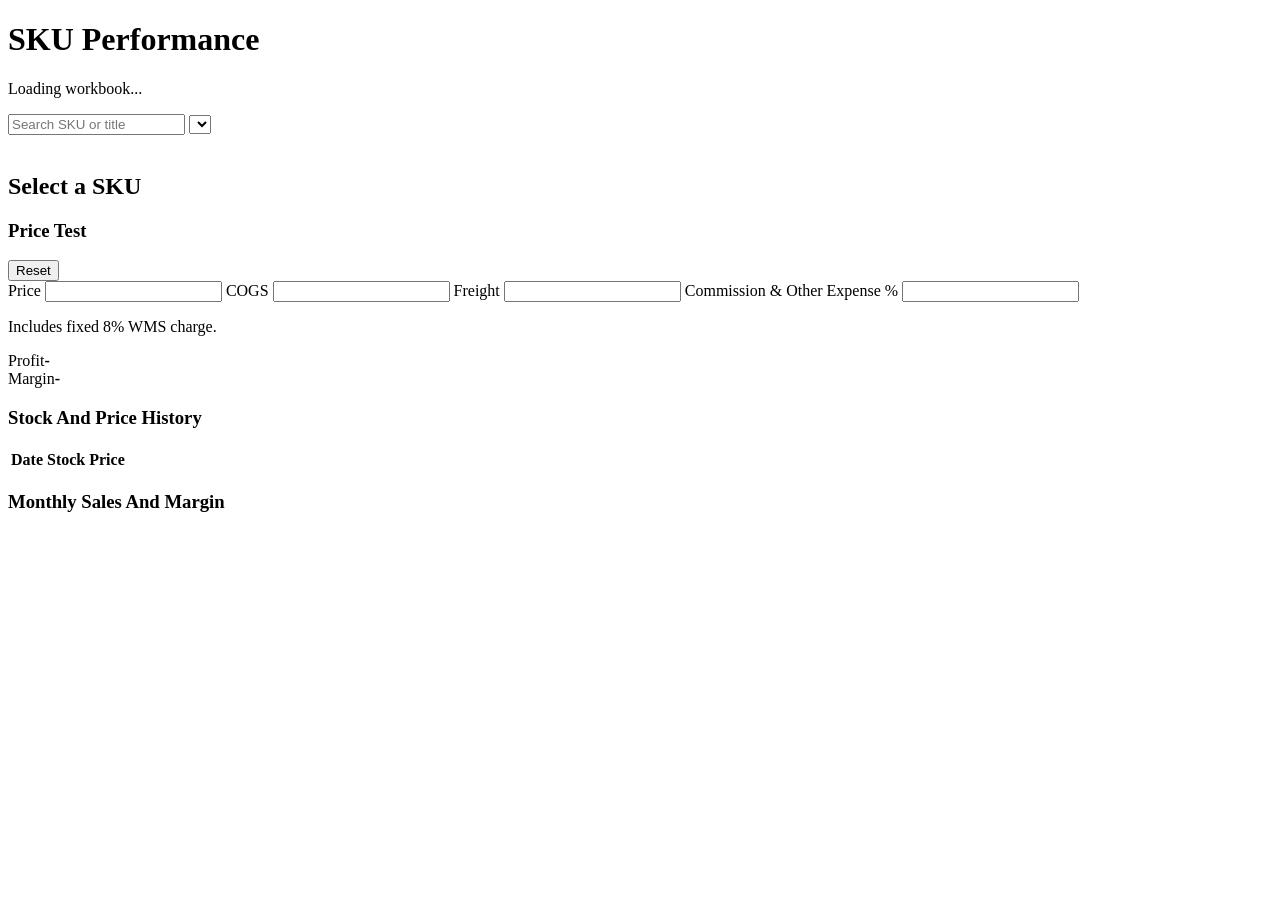
==== static/index.html @ 6f97ca0b "Add files via upload" ====
<!doctype html>
<html lang="en">
  <head>
    <meta charset="utf-8">
    <meta name="viewport" content="width=device-width, initial-scale=1">
    <title>SKU Performance</title>
    <link rel="stylesheet" href="/styles.css">
  </head>
  <body>
    <header class="topbar">
      <div>
        <h1>SKU Performance</h1>
        <p id="metaLine">Loading workbook...</p>
      </div>
      <div class="search">
        <input id="skuSearch" type="search" placeholder="Search SKU or title" autocomplete="off">
        <select id="skuSelect" aria-label="SKU"></select>
      </div>
    </header>

    <main>
      <section class="product-strip">
        <div class="image-frame">
          <img id="productImage" alt="" referrerpolicy="no-referrer">
        </div>
        <div class="product-copy">
          <p id="skuCode" class="eyebrow"></p>
          <h2 id="productTitle">Select a SKU</h2>
          <p id="productMeta"></p>
        </div>
      </section>

      <section class="kpi-grid" id="kpiGrid"></section>

      <section class="split platform-price-row">
        <div class="platform-grid" id="platformGrid"></div>
        <aside class="panel">
          <div class="panel-head">
            <h3>Price Test</h3>
            <button id="resetPrice">Reset</button>
          </div>
          <div class="price-form">
            <label>Price <input id="priceInput" type="number" step="0.01"></label>
            <label>COGS <input id="cogsInput" type="number" step="0.01"></label>
            <label>Freight <input id="freightInput" type="number" step="0.01"></label>
            <label>Commission &amp; Other Expense % <input id="commissionInput" type="number" step="0.01"></label>
          </div>
          <p class="subtle fixed-charge-note">Includes fixed 8% WMS charge.</p>
          <div class="price-result">
            <div><span>Profit</span><strong id="testProfit">-</strong></div>
            <div><span>Margin</span><strong id="testMargin">-</strong></div>
          </div>
        </aside>
      </section>

      <section class="split">
        <div class="panel">
          <div class="panel-head">
            <h3>Stock And Price History</h3>
          </div>
          <div class="table-wrap compact-wrap">
            <table class="history-table">
              <thead>
                <tr>
                  <th>Date</th>
                  <th>Stock</th>
                  <th>Price</th>
                </tr>
              </thead>
              <tbody id="priceHistoryRows"></tbody>
            </table>
          </div>
        </div>
        <div class="panel">
          <div class="panel-head">
            <h3>Monthly Sales And Margin</h3>
          </div>
          <canvas id="monthChart" height="260"></canvas>
        </div>
      </section>
    </main>

    <script src="/app.js"></script>
  </body>
</html>
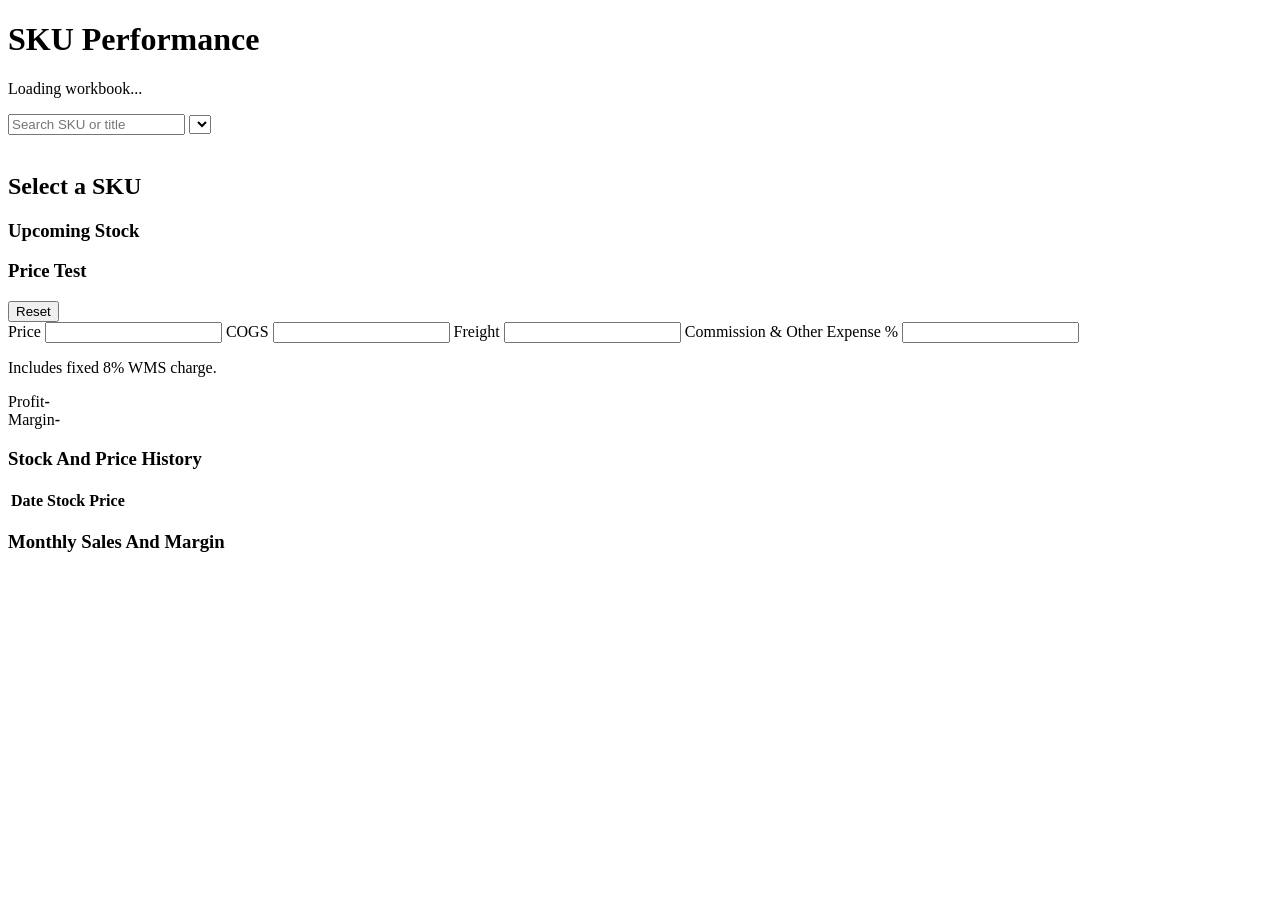
==== commit f42d2925: "Add upcoming stock panel" ====
--- a/static/index.html
+++ b/static/index.html
@@ -1,85 +1,91 @@
-<!doctype html>
-<html lang="en">
-  <head>
-    <meta charset="utf-8">
-    <meta name="viewport" content="width=device-width, initial-scale=1">
-    <title>SKU Performance</title>
-    <link rel="stylesheet" href="/styles.css">
-  </head>
-  <body>
-    <header class="topbar">
-      <div>
-        <h1>SKU Performance</h1>
-        <p id="metaLine">Loading workbook...</p>
-      </div>
-      <div class="search">
-        <input id="skuSearch" type="search" placeholder="Search SKU or title" autocomplete="off">
-        <select id="skuSelect" aria-label="SKU"></select>
-      </div>
-    </header>
+<!doctype html>
+<html lang="en">
+  <head>
+    <meta charset="utf-8">
+    <meta name="viewport" content="width=device-width, initial-scale=1">
+    <title>SKU Performance</title>
+    <link rel="stylesheet" href="/styles.css?v=20260922-upcoming-stock">
+  </head>
+  <body>
+    <header class="topbar">
+      <div>
+        <h1>SKU Performance</h1>
+        <p id="metaLine">Loading workbook...</p>
+      </div>
+      <div class="search">
+        <input id="skuSearch" type="search" placeholder="Search SKU or title" autocomplete="off">
+        <select id="skuSelect" aria-label="SKU"></select>
+      </div>
+    </header>
+
+    <main>
+      <section class="product-strip">
+        <div class="image-frame">
+          <img id="productImage" alt="" referrerpolicy="no-referrer">
+        </div>
+        <div class="product-copy">
+          <p id="skuCode" class="eyebrow"></p>
+          <h2 id="productTitle">Select a SKU</h2>
+          <p id="productMeta"></p>
+        </div>
+      </section>
+
+      <section class="kpi-grid" id="kpiGrid"></section>
 
-    <main>
-      <section class="product-strip">
-        <div class="image-frame">
-          <img id="productImage" alt="" referrerpolicy="no-referrer">
+      <section class="panel upcoming-panel">
+        <div class="panel-head upcoming-head">
+          <h3>Upcoming Stock</h3>
         </div>
-        <div class="product-copy">
-          <p id="skuCode" class="eyebrow"></p>
-          <h2 id="productTitle">Select a SKU</h2>
-          <p id="productMeta"></p>
-        </div>
+        <div class="upcoming-grid" id="upcomingGrid"></div>
       </section>
 
-      <section class="kpi-grid" id="kpiGrid"></section>
-
-      <section class="split platform-price-row">
-        <div class="platform-grid" id="platformGrid"></div>
-        <aside class="panel">
-          <div class="panel-head">
-            <h3>Price Test</h3>
-            <button id="resetPrice">Reset</button>
-          </div>
-          <div class="price-form">
-            <label>Price <input id="priceInput" type="number" step="0.01"></label>
-            <label>COGS <input id="cogsInput" type="number" step="0.01"></label>
-            <label>Freight <input id="freightInput" type="number" step="0.01"></label>
-            <label>Commission &amp; Other Expense % <input id="commissionInput" type="number" step="0.01"></label>
-          </div>
-          <p class="subtle fixed-charge-note">Includes fixed 8% WMS charge.</p>
-          <div class="price-result">
-            <div><span>Profit</span><strong id="testProfit">-</strong></div>
-            <div><span>Margin</span><strong id="testMargin">-</strong></div>
-          </div>
-        </aside>
-      </section>
-
-      <section class="split">
-        <div class="panel">
-          <div class="panel-head">
-            <h3>Stock And Price History</h3>
-          </div>
-          <div class="table-wrap compact-wrap">
-            <table class="history-table">
-              <thead>
-                <tr>
-                  <th>Date</th>
-                  <th>Stock</th>
-                  <th>Price</th>
-                </tr>
-              </thead>
-              <tbody id="priceHistoryRows"></tbody>
-            </table>
-          </div>
-        </div>
-        <div class="panel">
-          <div class="panel-head">
-            <h3>Monthly Sales And Margin</h3>
-          </div>
-          <canvas id="monthChart" height="260"></canvas>
-        </div>
-      </section>
-    </main>
-
-    <script src="/app.js"></script>
-  </body>
-</html>
+      <section class="split platform-price-row">
+        <div class="platform-grid" id="platformGrid"></div>
+        <aside class="right-stack">
+          <div class="panel">
+            <div class="panel-head">
+              <h3>Price Test</h3>
+              <button id="resetPrice">Reset</button>
+            </div>
+            <div class="price-form">
+              <label>Price <input id="priceInput" type="number" step="0.01"></label>
+              <label>COGS <input id="cogsInput" type="number" step="0.01"></label>
+              <label>Freight <input id="freightInput" type="number" step="0.01"></label>
+              <label>Commission &amp; Other Expense % <input id="commissionInput" type="number" step="0.01"></label>
+            </div>
+            <p class="subtle fixed-charge-note">Includes fixed 8% WMS charge.</p>
+            <div class="price-result">
+              <div><span>Profit</span><strong id="testProfit">-</strong></div>
+              <div><span>Margin</span><strong id="testMargin">-</strong></div>
+            </div>
+          </div>
+          <div class="panel">
+            <div class="panel-head">
+              <h3>Stock And Price History</h3>
+            </div>
+            <div class="table-wrap compact-wrap">
+              <table class="history-table">
+                <thead>
+                  <tr>
+                    <th>Date</th>
+                    <th>Stock</th>
+                    <th>Price</th>
+                  </tr>
+                </thead>
+                <tbody id="priceHistoryRows"></tbody>
+              </table>
+            </div>
+          </div>
+          <div class="panel">
+            <div class="panel-head">
+              <h3>Monthly Sales And Margin</h3>
+            </div>
+            <canvas id="monthChart" height="220"></canvas>
+          </div>
+        </aside>
+      </section>
+    </main>
+
+    <script src="/app.js?v=20260922-upcoming-stock"></script>
+  </body>
+</html>
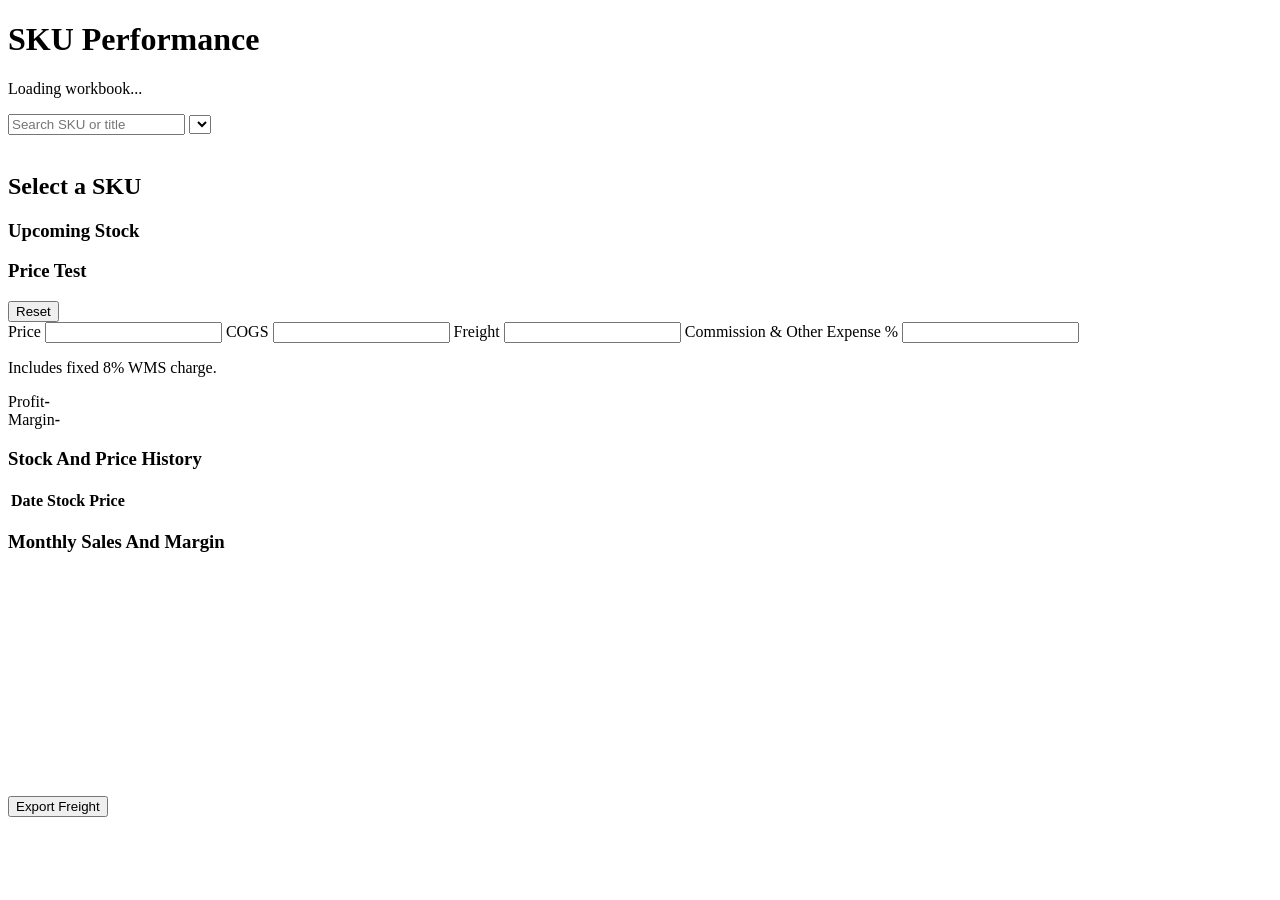
==== commit bdddf9f9: "Add bilingual freight workbook export" ====
--- a/static/index.html
+++ b/static/index.html
@@ -1,35 +1,35 @@
-<!doctype html>
-<html lang="en">
-  <head>
-    <meta charset="utf-8">
-    <meta name="viewport" content="width=device-width, initial-scale=1">
-    <title>SKU Performance</title>
-    <link rel="stylesheet" href="/styles.css?v=20260922-upcoming-stock">
-  </head>
-  <body>
-    <header class="topbar">
-      <div>
-        <h1>SKU Performance</h1>
-        <p id="metaLine">Loading workbook...</p>
-      </div>
-      <div class="search">
-        <input id="skuSearch" type="search" placeholder="Search SKU or title" autocomplete="off">
-        <select id="skuSelect" aria-label="SKU"></select>
-      </div>
-    </header>
-
-    <main>
-      <section class="product-strip">
-        <div class="image-frame">
-          <img id="productImage" alt="" referrerpolicy="no-referrer">
-        </div>
-        <div class="product-copy">
-          <p id="skuCode" class="eyebrow"></p>
-          <h2 id="productTitle">Select a SKU</h2>
-          <p id="productMeta"></p>
-        </div>
-      </section>
-
+<!doctype html>
+<html lang="en">
+  <head>
+    <meta charset="utf-8">
+    <meta name="viewport" content="width=device-width, initial-scale=1">
+    <title>SKU Performance</title>
+    <link rel="stylesheet" href="/styles.css?v=20260930-freight-export">
+  </head>
+  <body>
+    <header class="topbar">
+      <div>
+        <h1>SKU Performance</h1>
+        <p id="metaLine">Loading workbook...</p>
+      </div>
+      <div class="search">
+        <input id="skuSearch" type="search" placeholder="Search SKU or title" autocomplete="off">
+        <select id="skuSelect" aria-label="SKU"></select>
+      </div>
+    </header>
+
+    <main>
+      <section class="product-strip">
+        <div class="image-frame">
+          <img id="productImage" alt="" referrerpolicy="no-referrer">
+        </div>
+        <div class="product-copy">
+          <p id="skuCode" class="eyebrow"></p>
+          <h2 id="productTitle">Select a SKU</h2>
+          <p id="productMeta"></p>
+        </div>
+      </section>
+
       <section class="kpi-grid" id="kpiGrid"></section>
 
       <section class="panel upcoming-panel">
@@ -39,53 +39,65 @@
         <div class="upcoming-grid" id="upcomingGrid"></div>
       </section>
 
-      <section class="split platform-price-row">
-        <div class="platform-grid" id="platformGrid"></div>
-        <aside class="right-stack">
-          <div class="panel">
-            <div class="panel-head">
-              <h3>Price Test</h3>
-              <button id="resetPrice">Reset</button>
-            </div>
-            <div class="price-form">
-              <label>Price <input id="priceInput" type="number" step="0.01"></label>
-              <label>COGS <input id="cogsInput" type="number" step="0.01"></label>
-              <label>Freight <input id="freightInput" type="number" step="0.01"></label>
-              <label>Commission &amp; Other Expense % <input id="commissionInput" type="number" step="0.01"></label>
-            </div>
-            <p class="subtle fixed-charge-note">Includes fixed 8% WMS charge.</p>
-            <div class="price-result">
-              <div><span>Profit</span><strong id="testProfit">-</strong></div>
-              <div><span>Margin</span><strong id="testMargin">-</strong></div>
-            </div>
-          </div>
-          <div class="panel">
-            <div class="panel-head">
-              <h3>Stock And Price History</h3>
-            </div>
-            <div class="table-wrap compact-wrap">
-              <table class="history-table">
-                <thead>
-                  <tr>
-                    <th>Date</th>
-                    <th>Stock</th>
-                    <th>Price</th>
-                  </tr>
-                </thead>
-                <tbody id="priceHistoryRows"></tbody>
-              </table>
-            </div>
-          </div>
-          <div class="panel">
-            <div class="panel-head">
-              <h3>Monthly Sales And Margin</h3>
-            </div>
-            <canvas id="monthChart" height="220"></canvas>
-          </div>
-        </aside>
-      </section>
-    </main>
+      <section class="split platform-price-row">
+        <div class="platform-grid" id="platformGrid"></div>
+        <aside class="right-stack">
+          <div class="panel">
+            <div class="panel-head">
+              <h3>Price Test</h3>
+              <button id="resetPrice">Reset</button>
+            </div>
+            <div class="price-form">
+              <label>Price <input id="priceInput" type="number" step="0.01"></label>
+              <label>COGS <input id="cogsInput" type="number" step="0.01"></label>
+              <label>Freight <input id="freightInput" type="number" step="0.01"></label>
+              <label>Commission &amp; Other Expense % <input id="commissionInput" type="number" step="0.01"></label>
+            </div>
+            <p class="subtle fixed-charge-note">Includes fixed 8% WMS charge.</p>
+            <div class="price-result">
+              <div><span>Profit</span><strong id="testProfit">-</strong></div>
+              <div><span>Margin</span><strong id="testMargin">-</strong></div>
+            </div>
+          </div>
+          <div class="panel">
+            <div class="panel-head">
+              <h3>Stock And Price History</h3>
+            </div>
+            <div class="table-wrap compact-wrap">
+              <table class="history-table">
+                <thead>
+                  <tr>
+                    <th>Date</th>
+                    <th>Stock</th>
+                    <th>Price</th>
+                  </tr>
+                </thead>
+                <tbody id="priceHistoryRows"></tbody>
+              </table>
+            </div>
+          </div>
+          <div class="panel monthly-chart-panel">
+            <div class="panel-head">
+              <h3>Monthly Sales And Margin</h3>
+            </div>
+            <div
+              id="monthChartScroll"
+              class="month-chart-scroll"
+              tabindex="0"
+              role="region"
+              aria-label="Monthly sales and margin chart. Scroll horizontally to view earlier months."
+            >
+              <canvas id="monthChart" height="220"></canvas>
+            </div>
+          </div>
+          <div class="freight-export-actions">
+            <button id="exportFreight" class="export-button" type="button">Export Freight</button>
+          </div>
+        </aside>
+      </section>
+    </main>
+
+    <script src="/app.js?v=20260930-freight-export"></script>
+  </body>
+</html>
 
-    <script src="/app.js?v=20260922-upcoming-stock"></script>
-  </body>
-</html>
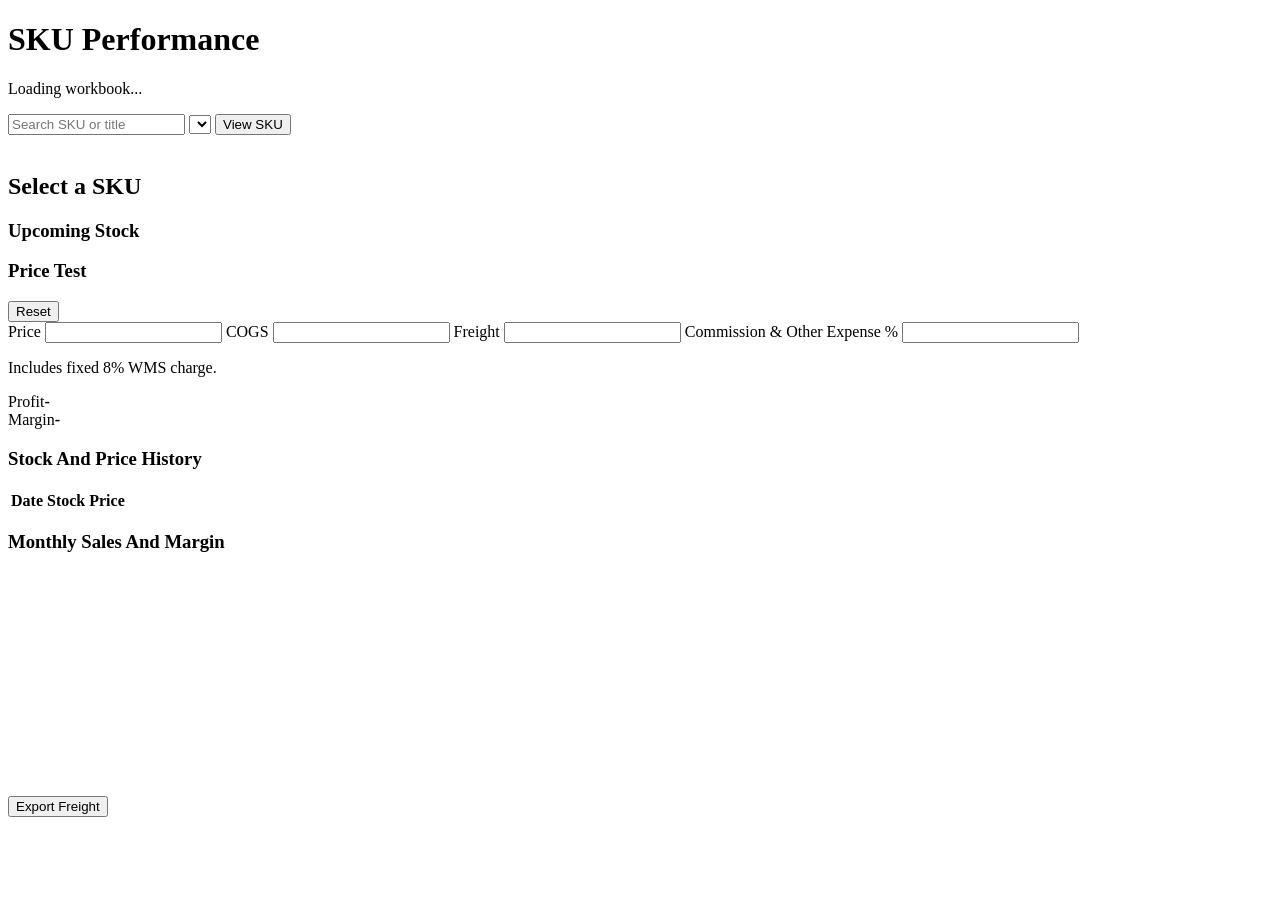
==== commit f8513682: "Add confirmed SKU loading flow" ====
--- a/static/index.html
+++ b/static/index.html
@@ -4,7 +4,7 @@
     <meta charset="utf-8">
     <meta name="viewport" content="width=device-width, initial-scale=1">
     <title>SKU Performance</title>
-    <link rel="stylesheet" href="/styles.css?v=20260930-freight-export">
+    <link rel="stylesheet" href="/styles.css?v=20261002-sku-confirm">
   </head>
   <body>
     <header class="topbar">
@@ -15,10 +15,12 @@
       <div class="search">
         <input id="skuSearch" type="search" placeholder="Search SKU or title" autocomplete="off">
         <select id="skuSelect" aria-label="SKU"></select>
+        <button id="viewSku" class="view-sku-button" type="button">View SKU</button>
       </div>
     </header>
 
-    <main>
+    <main id="dashboardMain" class="dashboard-content">
+      <div id="skuLoadStatus" class="sku-load-status" role="status" aria-live="polite" hidden></div>
       <section class="product-strip">
         <div class="image-frame">
           <img id="productImage" alt="" referrerpolicy="no-referrer">
@@ -97,7 +99,7 @@
       </section>
     </main>
 
-    <script src="/app.js?v=20260930-freight-export"></script>
+    <script src="/app.js?v=20261002-sku-confirm"></script>
   </body>
 </html>
 
